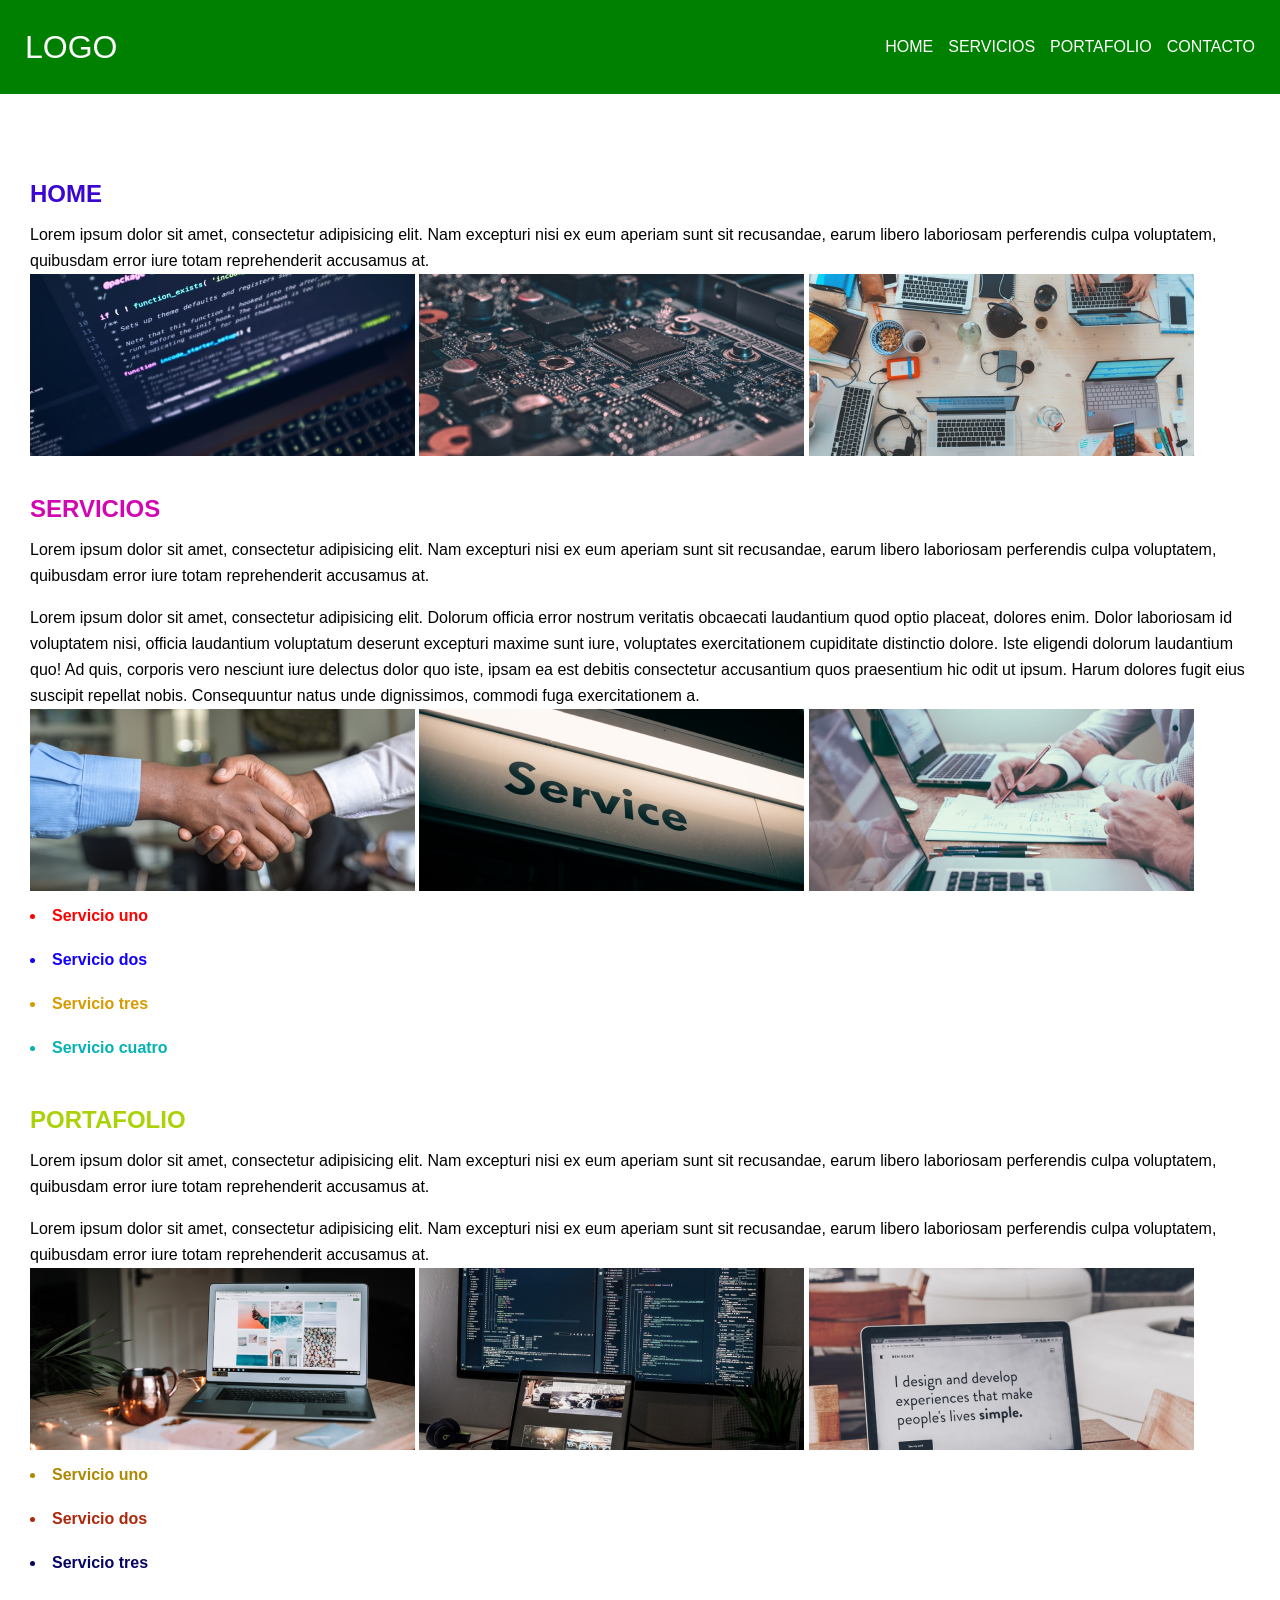
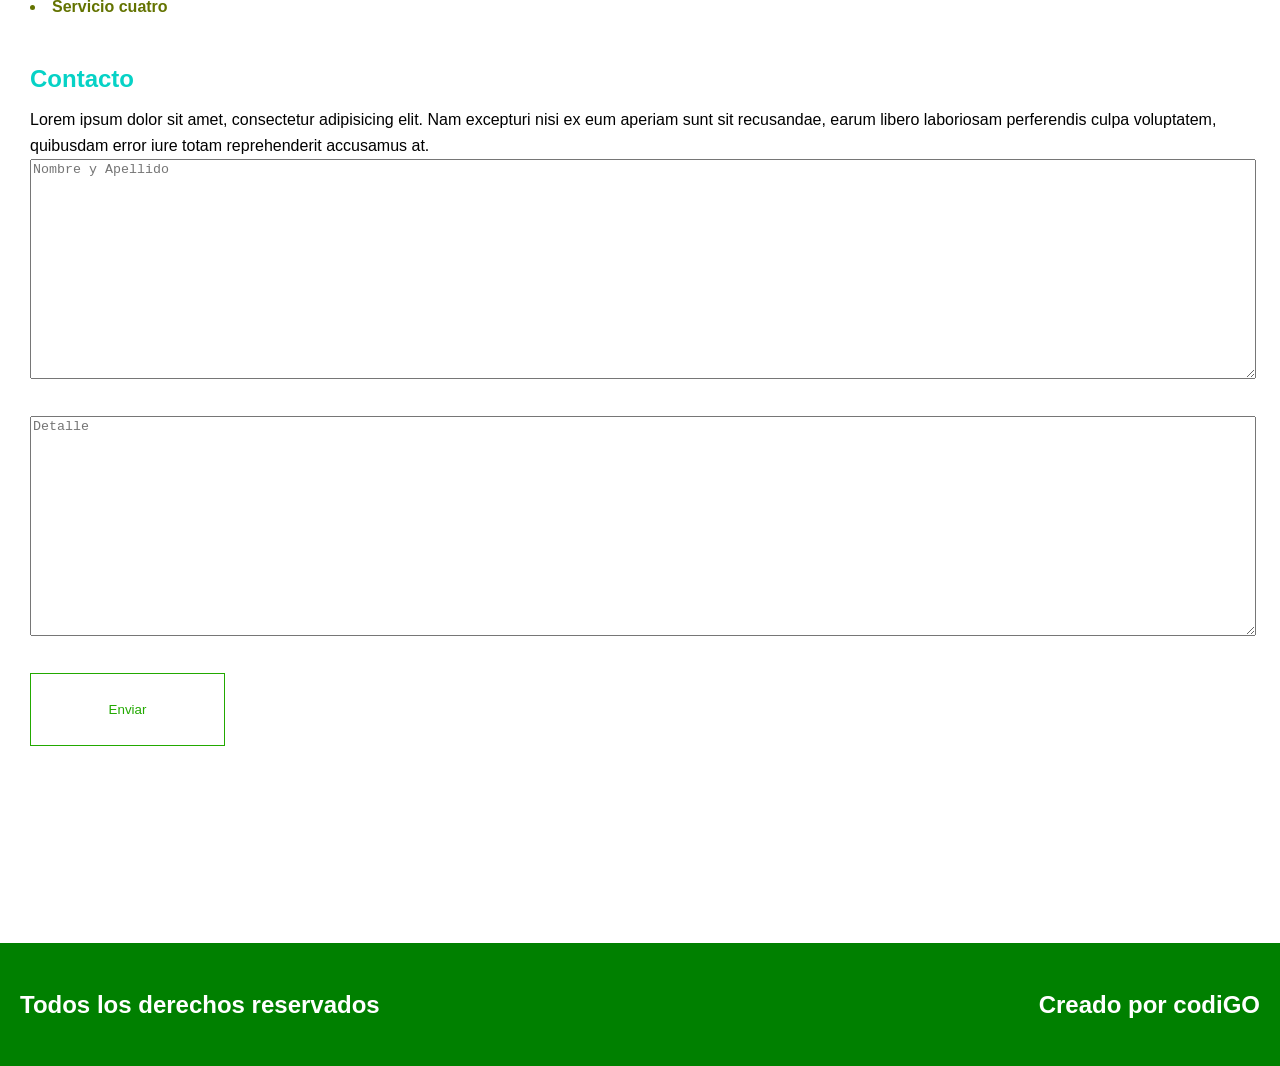
==== Semana2/Tarea1/index.html @ 19061d0d "tarea-1" ====
<!DOCTYPE html>
<html lang="en">
<head>
    <meta charset="UTF-8">
    <meta http-equiv="X-UA-Compatible" content="IE=edge">
    <meta name="viewport" content="width=device-width, initial-scale=1.0">
    <title>TAREA 1</title>
    <link rel="stylesheet" href="./styles/reset.css">
    <link rel="stylesheet" href="./styles/main.css">
</head>
<body>
        <div>
            <header class="header">
                <h1 class="logo">LOGO</h1>
                <nav>
                    <ul >
                        <li><a href="#">HOME</a></li>
                        <li><a href="#">SERVICIOS</a></li>
                        <li><a href="#">PORTAFOLIO</a></li>
                        <li><a href="#">CONTACTO</a></li>
                    </ul>
                </nav>
            </header>
        </div>

        <div class="main">
            
                <div class="home">
                    <h2>HOME</h2>
                    <p>
                        Lorem ipsum dolor sit amet, consectetur adipisicing elit. Nam
                        excepturi nisi ex eum aperiam sunt sit recusandae, earum libero
                        laboriosam perferendis culpa voluptatem, quibusdam error iure totam
                        reprehenderit accusamus at.
                    </p>
                    <div>
                        <img src="./images/Rectangle 2.png" alt="">
                        <img src="./images/Rectangle 3.png" alt="">
                        <img src="./images/Rectangle 4.png" alt="">
                    </div>
                </div>

                <div class="servicios">
                    <h2>SERVICIOS</h2>
                    <p>
                        Lorem ipsum dolor sit amet, consectetur adipisicing elit. Nam
                        excepturi nisi ex eum aperiam sunt sit recusandae, earum libero
                        laboriosam perferendis culpa voluptatem, quibusdam error iure totam
                        reprehenderit accusamus at.
                    </p>
                    <br>
                    <p>
                    Lorem ipsum dolor sit amet, consectetur adipisicing elit. Dolorum officia error nostrum veritatis obcaecati laudantium quod optio placeat, dolores enim. Dolor laboriosam id voluptatem nisi, officia laudantium voluptatum deserunt excepturi maxime sunt iure, voluptates exercitationem cupiditate distinctio dolore. Iste eligendi dolorum laudantium quo! Ad quis, corporis vero nesciunt iure delectus dolor quo iste, ipsam ea est debitis consectetur accusantium quos praesentium hic odit ut ipsum. Harum dolores fugit eius suscipit repellat nobis. Consequuntur natus unde dignissimos, commodi fuga exercitationem a.
                    </p>
                </div>

                <div>
                    <img src="./images/Rectangle 5.png" alt="" />
                    <img src="./images/Rectangle 6.png" alt="" />
                    <img src="./images/Rectangle 7.png" alt="" />
                </div>

                <ul class="servicios">
                    <li>Servicio uno</li>
                    <li>Servicio dos</li>
                    <li>Servicio tres</li>
                    <li>Servicio cuatro</li>
                </ul>

                <div class="portafolio">
                    <h2>PORTAFOLIO</h2>
                    <p>
                        Lorem ipsum dolor sit amet, consectetur adipisicing elit. Nam
                        excepturi nisi ex eum aperiam sunt sit recusandae, earum libero
                        laboriosam perferendis culpa voluptatem, quibusdam error iure totam
                        reprehenderit accusamus at.
                    </p>
                <br>
                    <p>
                        Lorem ipsum dolor sit amet, consectetur adipisicing elit. Nam
                        excepturi nisi ex eum aperiam sunt sit recusandae, earum libero
                        laboriosam perferendis culpa voluptatem, quibusdam error iure totam
                        reprehenderit accusamus at.
                    </p>
                </div>
                
                <div>
                    <img src="./images/Rectangle 8.png" alt="" />
                    <img src="./images/Rectangle 9.png" alt="" />
                    <img src="./images/Rectangle 10.png" alt="" />
                </div>

                <ul class="portafolio">
                    <li>Servicio uno</li>
                    <li>Servicio dos</li>
                    <li>Servicio tres</li>
                    <li>Servicio cuatro</li>
                </ul>

                <section class="contacto">
                    <h2>Contacto</h2>
                    <p>
                        Lorem ipsum dolor sit amet, consectetur adipisicing elit. Nam
                        excepturi nisi ex eum aperiam sunt sit recusandae, earum libero
                        laboriosam perferendis culpa voluptatem, quibusdam error iure totam
                        reprehenderit accusamus at.
                    </p>            
                

                <form action="">
                    <textarea id="" placeholder="Nombre y Apellido" name="" rows="1"></textarea>
                    <textarea id="" placeholder="Detalle"></textarea>
                    <button type="submit">Enviar</button>
                </form>
            </section>
        </div>
    
    <footer class="footer">
        <p>Todos los derechos reservados</p>
        <p>Creado por codiGO</p>
    </footer>
</body>
</html>
---- Semana2/Tarea1/styles/main.css ----
/* GLOBAL */

body {
  font-size: 16px;
  font-family: arial;
}
a {
  color: white;
}
h2 {
  font-size: 24px;
  padding-top: 38px;
  padding-bottom: 16px;
  font-weight: 700;
}

/* HEADER */
.header {
  background-color: green;
  padding: 25px;
  display: flex;
  justify-content: space-between;
  align-items: center;
}

.header h1 {
    color:white
}
.header .logo {
  font-size: 32px;
}
.header ul {
  display: flex;
}
.header li {
  margin-left: 15px;
}
.header a {
  text-decoration: none;
}

/*MAIN*/

.main{
    padding: 30px;
}

/* Home*/

.home h2 {
  color: #3b06d2;
}

.main {
  padding: 50px 30px 30px 30px;
}
p {
  /* height: 114px; */
  line-height: 26px;
}
ul {
  /* padding-top: 50px; */
  line-height: 44px;
}

/* SERVICIOS */
.servicios h2 {
  color: #d206b2;
}

.servicios li {
  list-style-position: inside;
  list-style-type: disc;
  font-weight: 700;
}
.servicios li:nth-child(1) {
  color: #ff0000;
}
.servicios li:nth-child(2) {
  color: #1400ff;
}
.servicios li:nth-child(3) {
  color: #d79b00;
}
.servicios li:nth-child(4) {
  color: #03b2b2;
}
/* PORTAFOLIO */
.portafolio h2 {
  color: #aad206;
}
.portafolio li {
  list-style-position: inside;
  list-style-type: disc;
  font-weight: 700;
}
.portafolio li:nth-child(1) {
  color: #ae8800;
}
.portafolio li:nth-child(2) {
  color: #ae280b;
}
.portafolio li:nth-child(3) {
  color: #060564;
}
.portafolio li:nth-child(4) {
  color: #637300;
}
/* CONTACTO */
.contacto h2 {
  color: #06d2c6;
}
.contacto form {
  display: flex;
  flex-direction: column;
}
.contacto input[type="text"] {
  width: 100%;
  height: 88px;
  margin-bottom: 40px;
}
.contacto textarea {
  width: 100%;
  height: 214px;
  margin-bottom: 37px;
}
.contacto button {
  width: 195px;
  height: 73px;
  margin-bottom: 167px;
  color: #22a900;
  border: solid 1px #22a900;
  background-color: white;
  cursor: pointer;
}
.contacto button:hover {
  color: white;
  border: solid 1px #176d02;
  background-color: #22a900;
}
/* FOOTER */
.footer {
  background-color: green;
  padding: 10px;
  display: flex;
  justify-content: space-between;
  align-items: center;
  height: 103px;
}
.footer p {
  padding-left: 10px;
  padding-right: 10px;
  font-size: 24px;
  color: white;
  font-weight: 700;
}
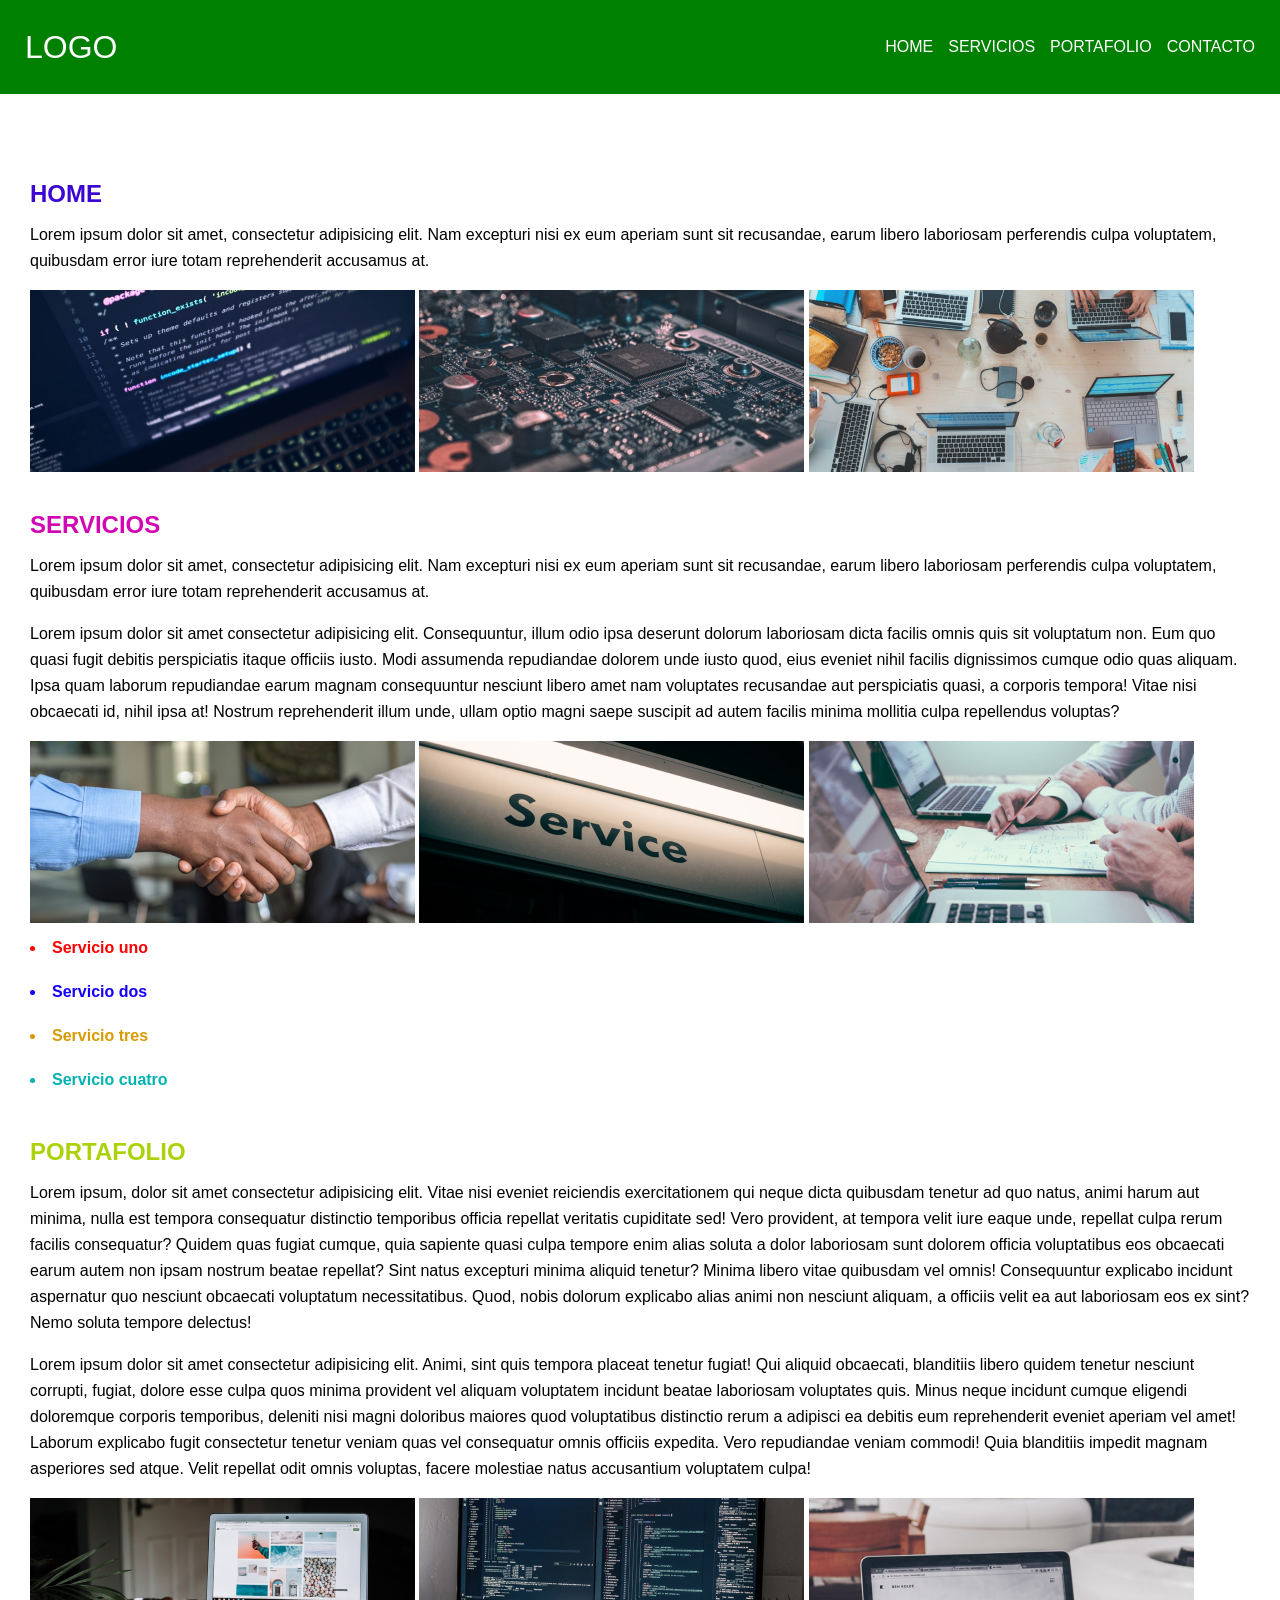
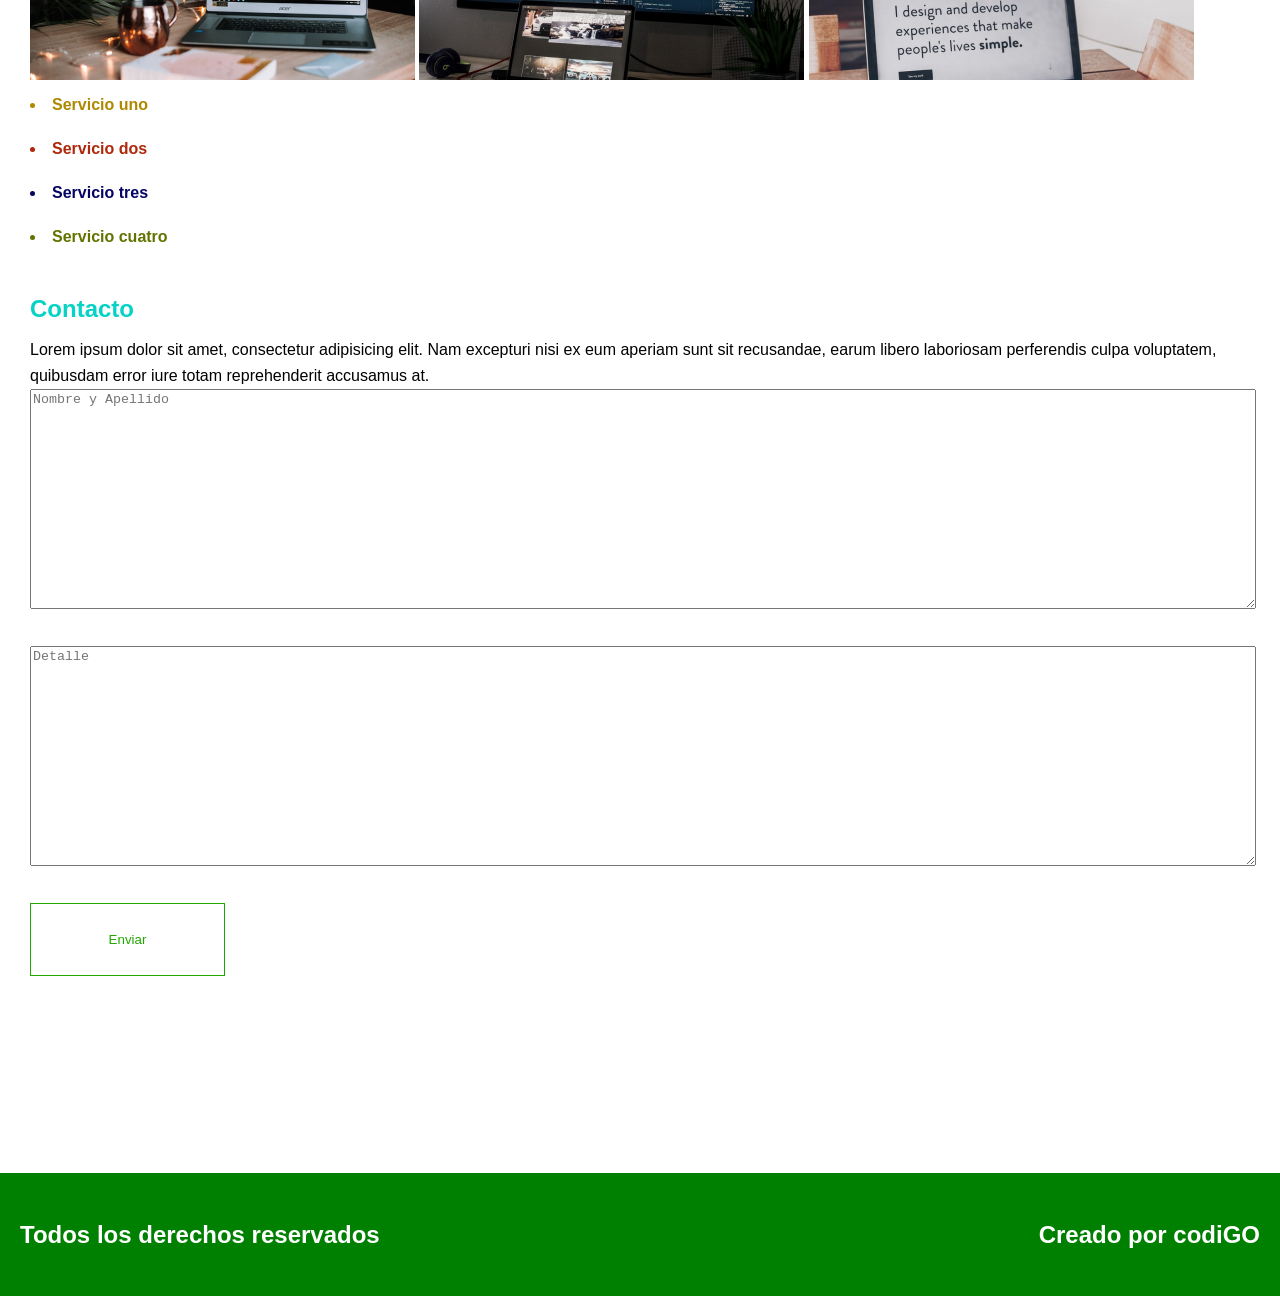
==== commit 8ad8d73e: "tarea_1.2" ====
--- a/Semana2/Tarea1/index.html
+++ b/Semana2/Tarea1/index.html
@@ -33,6 +33,7 @@
                         laboriosam perferendis culpa voluptatem, quibusdam error iure totam
                         reprehenderit accusamus at.
                     </p>
+                    <br>
                     <div>
                         <img src="./images/Rectangle 2.png" alt="">
                         <img src="./images/Rectangle 3.png" alt="">
@@ -50,8 +51,9 @@
                     </p>
                     <br>
                     <p>
-                    Lorem ipsum dolor sit amet, consectetur adipisicing elit. Dolorum officia error nostrum veritatis obcaecati laudantium quod optio placeat, dolores enim. Dolor laboriosam id voluptatem nisi, officia laudantium voluptatum deserunt excepturi maxime sunt iure, voluptates exercitationem cupiditate distinctio dolore. Iste eligendi dolorum laudantium quo! Ad quis, corporis vero nesciunt iure delectus dolor quo iste, ipsam ea est debitis consectetur accusantium quos praesentium hic odit ut ipsum. Harum dolores fugit eius suscipit repellat nobis. Consequuntur natus unde dignissimos, commodi fuga exercitationem a.
+                        Lorem ipsum dolor sit amet consectetur adipisicing elit. Consequuntur, illum odio ipsa deserunt dolorum laboriosam dicta facilis omnis quis sit voluptatum non. Eum quo quasi fugit debitis perspiciatis itaque officiis iusto. Modi assumenda repudiandae dolorem unde iusto quod, eius eveniet nihil facilis dignissimos cumque odio quas aliquam. Ipsa quam laborum repudiandae earum magnam consequuntur nesciunt libero amet nam voluptates recusandae aut perspiciatis quasi, a corporis tempora! Vitae nisi obcaecati id, nihil ipsa at! Nostrum reprehenderit illum unde, ullam optio magni saepe suscipit ad autem facilis minima mollitia culpa repellendus voluptas?
                     </p>
+                    <br>
                 </div>
 
                 <div>
@@ -70,20 +72,14 @@
                 <div class="portafolio">
                     <h2>PORTAFOLIO</h2>
                     <p>
-                        Lorem ipsum dolor sit amet, consectetur adipisicing elit. Nam
-                        excepturi nisi ex eum aperiam sunt sit recusandae, earum libero
-                        laboriosam perferendis culpa voluptatem, quibusdam error iure totam
-                        reprehenderit accusamus at.
+                        Lorem ipsum, dolor sit amet consectetur adipisicing elit. Vitae nisi eveniet reiciendis exercitationem qui neque dicta quibusdam tenetur ad quo natus, animi harum aut minima, nulla est tempora consequatur distinctio temporibus officia repellat veritatis cupiditate sed! Vero provident, at tempora velit iure eaque unde, repellat culpa rerum facilis consequatur? Quidem quas fugiat cumque, quia sapiente quasi culpa tempore enim alias soluta a dolor laboriosam sunt dolorem officia voluptatibus eos obcaecati earum autem non ipsam nostrum beatae repellat? Sint natus excepturi minima aliquid tenetur? Minima libero vitae quibusdam vel omnis! Consequuntur explicabo incidunt aspernatur quo nesciunt obcaecati voluptatum necessitatibus. Quod, nobis dolorum explicabo alias animi non nesciunt aliquam, a officiis velit ea aut laboriosam eos ex sint? Nemo soluta tempore delectus!
                     </p>
                 <br>
                     <p>
-                        Lorem ipsum dolor sit amet, consectetur adipisicing elit. Nam
-                        excepturi nisi ex eum aperiam sunt sit recusandae, earum libero
-                        laboriosam perferendis culpa voluptatem, quibusdam error iure totam
-                        reprehenderit accusamus at.
+                        Lorem ipsum dolor sit amet consectetur adipisicing elit. Animi, sint quis tempora placeat tenetur fugiat! Qui aliquid obcaecati, blanditiis libero quidem tenetur nesciunt corrupti, fugiat, dolore esse culpa quos minima provident vel aliquam voluptatem incidunt beatae laboriosam voluptates quis. Minus neque incidunt cumque eligendi doloremque corporis temporibus, deleniti nisi magni doloribus maiores quod voluptatibus distinctio rerum a adipisci ea debitis eum reprehenderit eveniet aperiam vel amet! Laborum explicabo fugit consectetur tenetur veniam quas vel consequatur omnis officiis expedita. Vero repudiandae veniam commodi! Quia blanditiis impedit magnam asperiores sed atque. Velit repellat odit omnis voluptas, facere molestiae natus accusantium voluptatem culpa!
                     </p>
                 </div>
-                
+                <br>
                 <div>
                     <img src="./images/Rectangle 8.png" alt="" />
                     <img src="./images/Rectangle 9.png" alt="" />
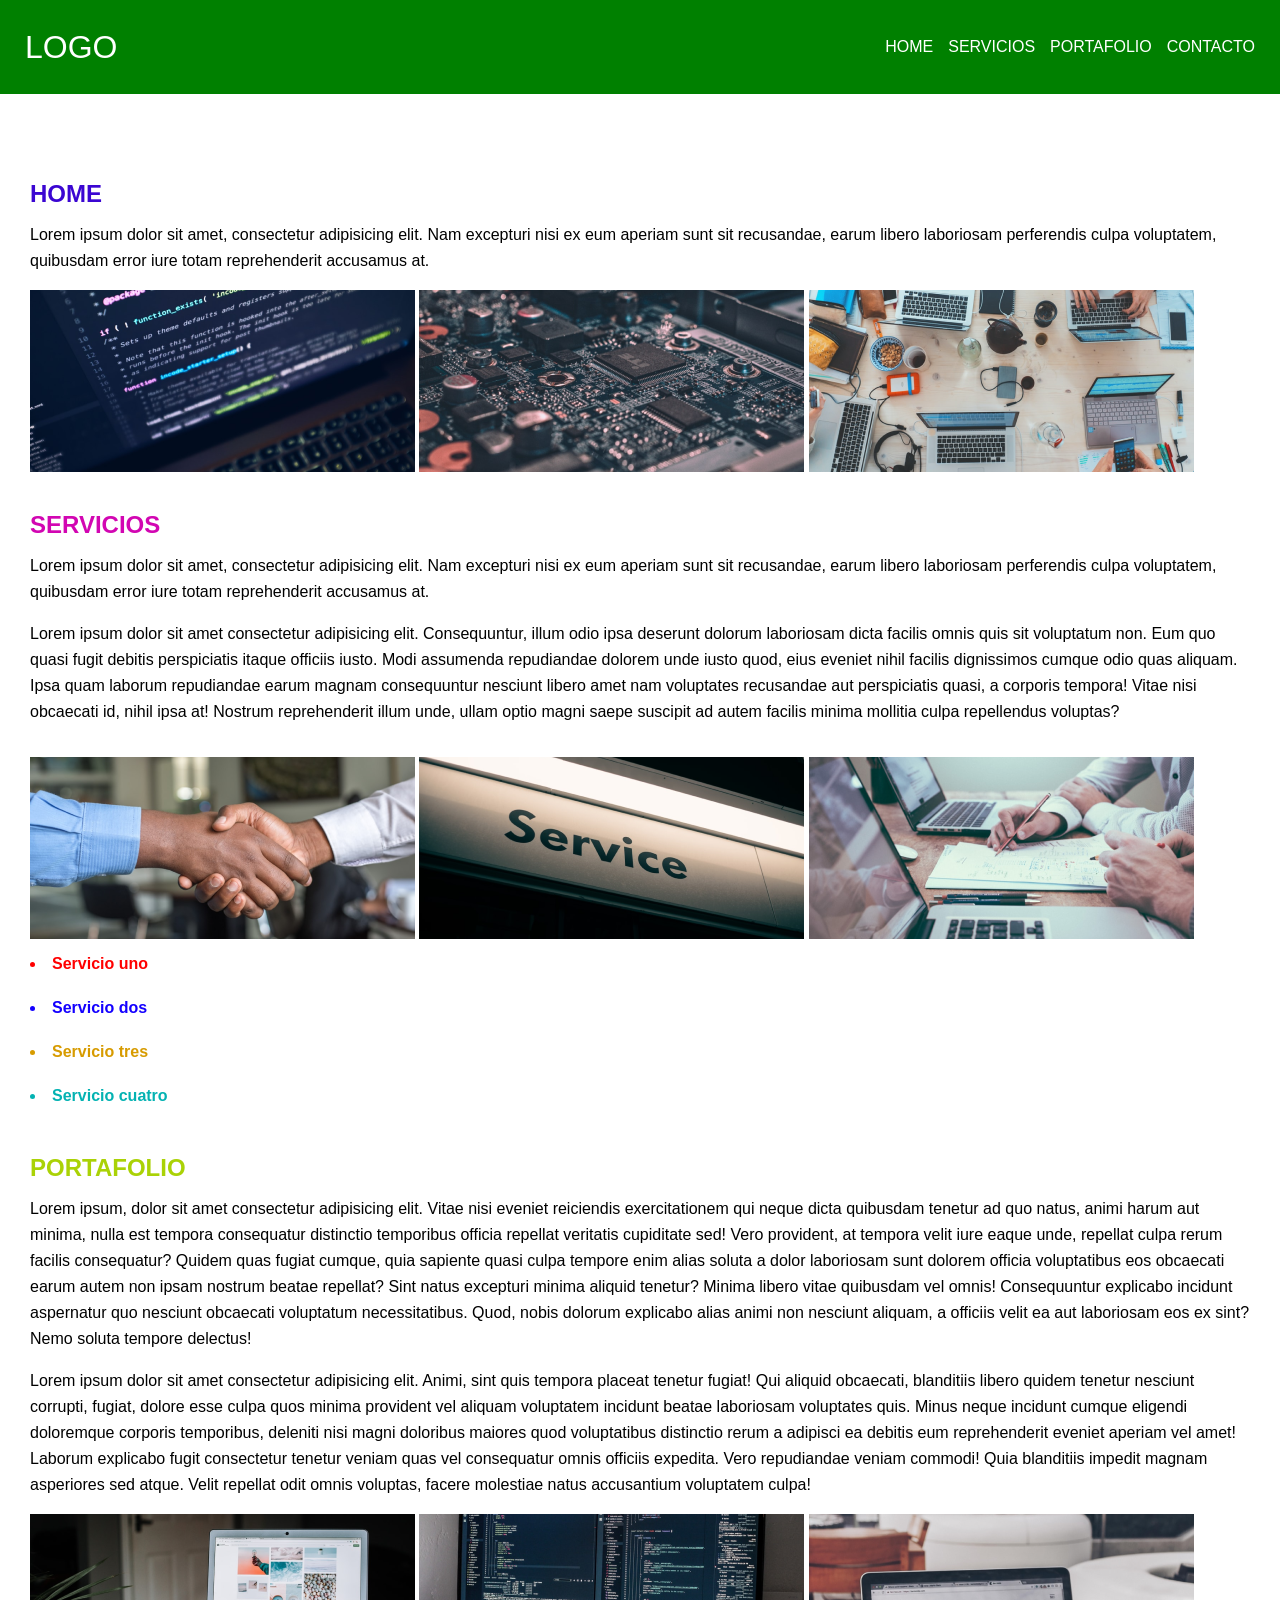
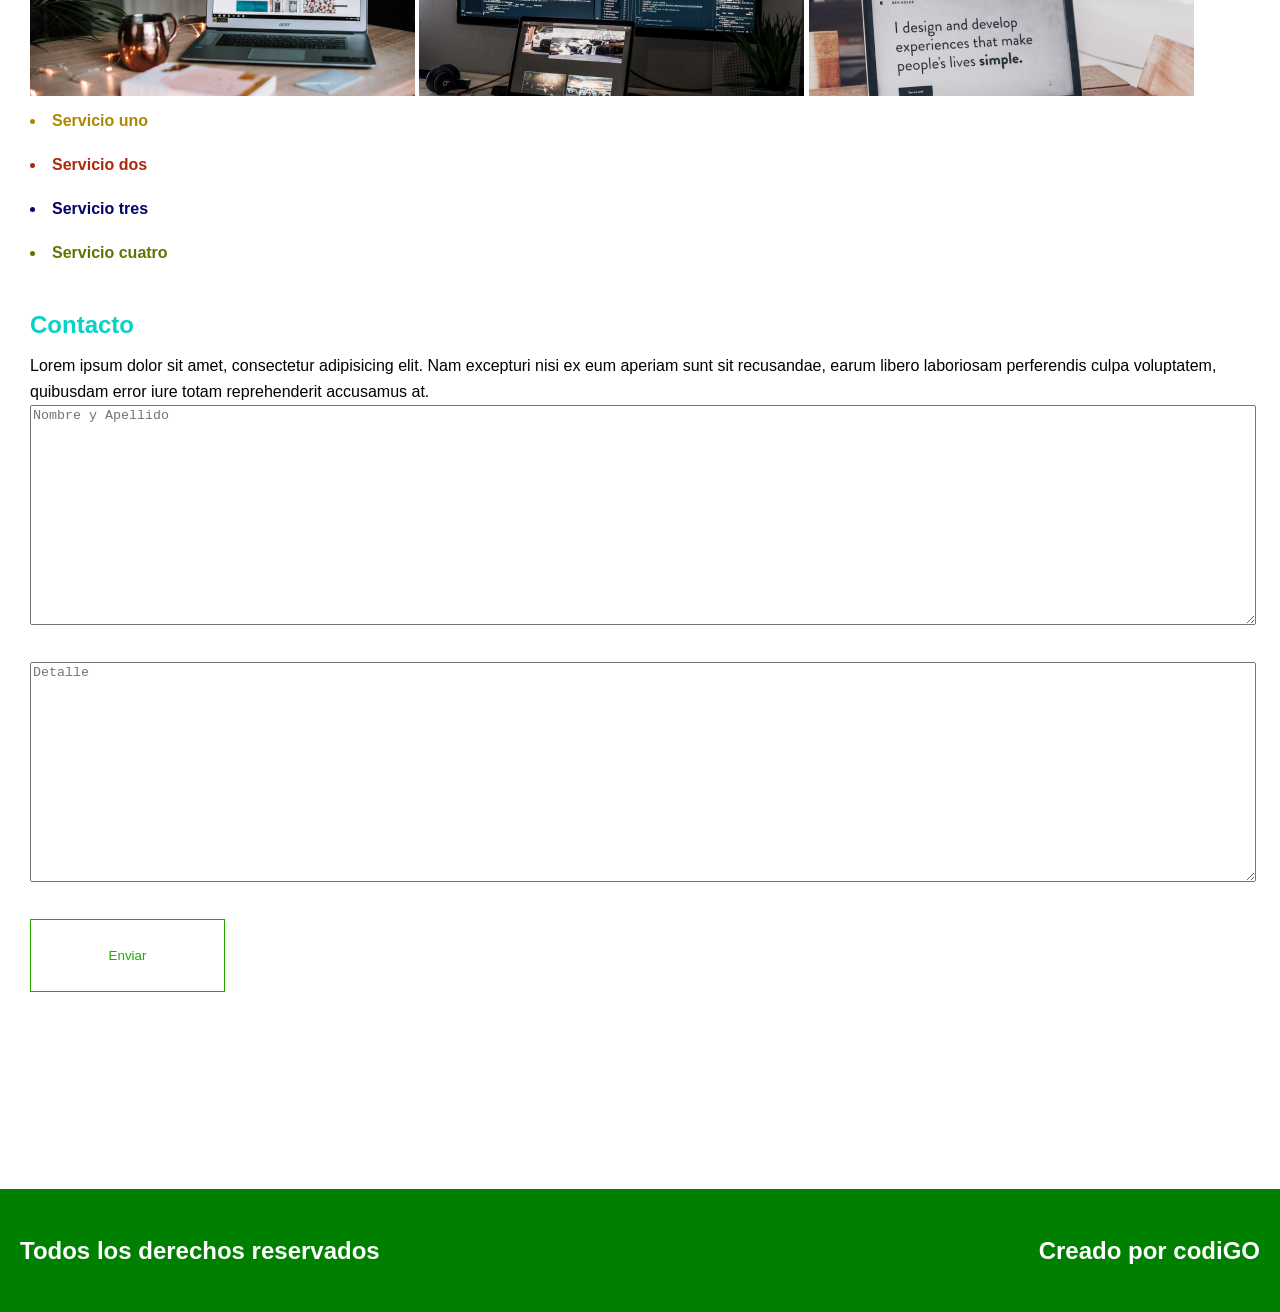
==== commit 62f13ea5: "tarea_1.3" ====
--- a/Semana2/Tarea1/index.html
+++ b/Semana2/Tarea1/index.html
@@ -55,7 +55,7 @@
                     </p>
                     <br>
                 </div>
-
+                <br>
                 <div>
                     <img src="./images/Rectangle 5.png" alt="" />
                     <img src="./images/Rectangle 6.png" alt="" />
